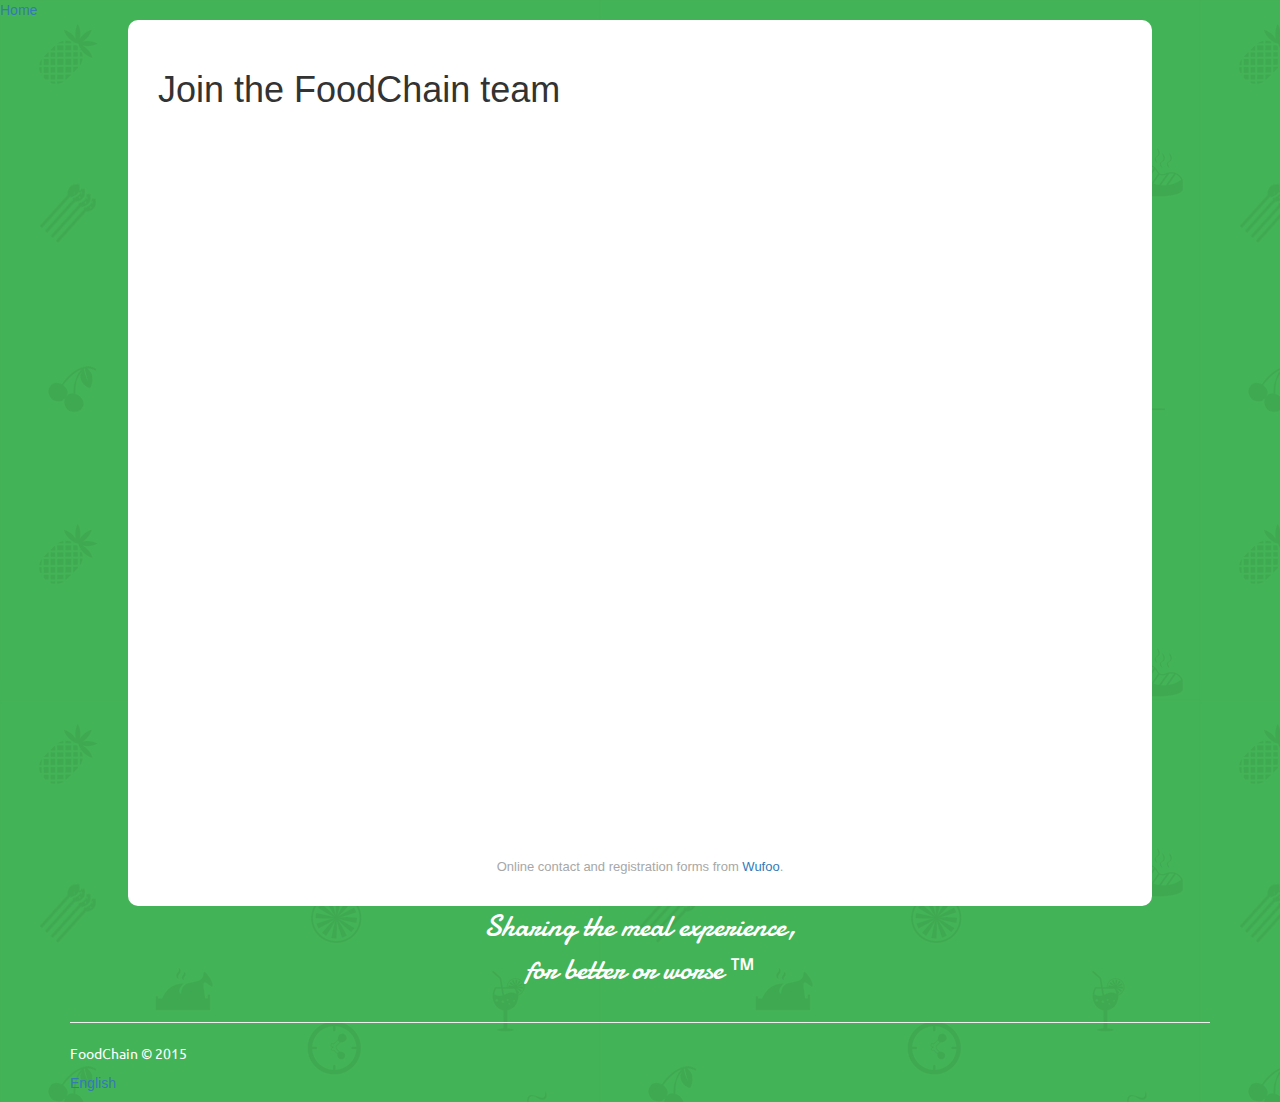
==== apply.html @ 93fbfa47 "Main Upload" ====
<!DOCTYPE html>
<html lang="en">
	<head>
		<meta charset="utf-8">
		<title>Join the FoodChain Team!</title>

<meta property="og:description" content="Apply to join the FoodChain team! We are constantly looking for talented developers and marketing professionals." />
		<!-- Stylesheets and fonts-->
		<link href="http://fonts.googleapis.com/css?family=Ubuntu:bold" rel="stylesheet" type="text/css">
		<link href='http://fonts.googleapis.com/css?family=Damion' rel='stylesheet' type='text/css'>
		<script src="http://www.parsecdn.com/js/parse-1.6.0.min.js"></script>
		<link href="css/bootstrap.min.css" rel="stylesheet">
		<link href="css/font-awesome.css" rel="stylesheet">
		<link href="css/foodchain2.css" rel="stylesheet">
		<link href="img/logo.ico" rel="shortcut icon" type="image/x-icon">
		<script type="text/javascript" src="crashreport.js"></script>

		<!-- HTML5 shim and Respond.js for IE8 support of HTML5 elements and media queries -->
		<!--[if lt IE 9]>
		<script src="https://oss.maxcdn.com/html5shiv/3.7.2/html5shiv.min.js"></script>
		<script src="https://oss.maxcdn.com/respond/1.4.2/respond.min.js"></script>
		<![endif]-->
	</head>
   <a href="http://www.foodchain.co">Home</a> 
	<body class="greenBody">
		
		<div class="wrapper">


			<div class="container container-login container-main">	<!--Keep container-login for white background-->
				
				<h1>Join the FoodChain team</h1>
			
			<iframe height="733" allowTransparency="true" frameborder="0" scrolling="no" style="width:100%;border:none"  src="https://foodchain.wufoo.com/embed/z30no910k7w315/"><a href="https://foodchain.wufoo.com/forms/z30no910k7w315/">Fill out my Wufoo form!</a></iframe><div id="wuf-adv" style="font-family:inherit;font-size: small;color:#a7a7a7;text-align:center;display:block;"><span class="notranslate">Online contact and registration forms from <a href="http://www.wufoo.com">Wufoo</a>.</span></div>
			
					
			</div> <!-- Close white space container -->

			<!--Motto has TM in it, TM is pretty large so maybe should be taken out, &#1053; is TM-->
			<p class="motto"> 
				Sharing the meal experience, 
				</br>for better or worse &#0153;
			</p>
			<div class="push"></div>	<!--Part of footer fix-->
		</div> <!--Close wrapper div-->
		
			<!--Copyright and languages, &#0169; is (C)-->
			<!--TODO: make more language pages(not needed for 1.0) and update them into a menu or long list of languages, link color looks a bit odd on green-->
			<div id="footer">
				<div class="container">
					<hr>
					<p class = "foot" >FoodChain &#0169; 2015</p>
					<a href="#">English</a>
				</div>
			</div>
	</body>
	
</html>
---- css/foodchain2.css ----
/* Thank you subtlepatterns.com for providing the backgrounds.
The color was changed for one of the backgrounds.*/
body
{
	height:100%;	/*Part of the footer fix*/
}

.whiteBody
{
	background: url("../img/restaurant_icons_white.png") repeat 0 0;/*this code is for the subtle background*/
	background-color: white;
}

.greenBody
{
	background: url("../img/restaurant_icons_green.png") repeat 0 0;/*this code is for the subtle background*/
	background-color: #45B859; /*Green*/
}

/*Footer fix is up to .container-login, it keeps at bottom and only showing up when at the bottom of the page*/
/*The height other two commented lines in fix can be adjusted to increase/decrese size of footer*/
/*Html shoud look like this: 
<body> Navbar <div class="wrapper"> 
Main text for page and objects etc
<div class="push"></div> </div>
<div class="footer"> <div class="container"> Footer info </div> </div> 
NOTE: container div is just to make it not take up the whole bottom of the page, not part of fix*/

html
{
	height:100%;
}

* {
    margin: 0;
	/*put these in for a square look
    -webkit-border-radius: 0 !important;
     -moz-border-radius: 0 !important;
          border-radius: 0 !important;*/
}

.wrapper 
{
    min-height: 100%;
    height: auto !important;
    height: 100%;
    margin: 0 auto -100px; /* the bottom margin is the negative value of the footer's height */
}

.footer, .push 
{
    height: 100px; /* .push must be the same height as .footer */
}

/*End of footer fix*/

/*Password reset css*/
 .error
 {
	color: red;
    padding: 0px 8px 0px 8px;
    margin: -25px 0px -20px 0px;
}

/*Container for login pages and sign up pages*/
.container-login
{
	padding: 30px;
	background-color: white;
	width:100%;
	border-radius:10px;
}

.form-signin 
{
	max-width: 330px;
	padding: 15px;
	margin: 0 auto;
}

.form-normal
{
	padding:15px;
	margin: 0 auto;
}

.form-signin .form-signin-heading,
.form-signin .checkbox 
{
	font-family: 'Ubuntu', Helvetica, Arial, sans-serif;
	color:#45B859;	
	margin-bottom: 10px;
}
.form-signin .checkbox 
{
	font-weight: normal;
}
.form-signin .form-control 
{
	position: relative;
	height: auto;
	-webkit-box-sizing: border-box;
		-moz-box-sizing: border-box;
			box-sizing: border-box;
	padding: 10px;
	font-size: 16px;
}

.form-control-search
{
	position: relative;
	height: auto;
	width:100%;
}

/*rest of form green focus(highlight)*/
.form-signin .form-control:focus 
{
	border-color:#45B859;
	z-index: 2;
}

/*for search bar green focus*/
.form-group	.form-control:focus
{
	border-color:#45B859;
}

.no-gutter [class*="-6"] {
    padding-left:0;
	padding-right:0;
}

.row.no-pad {
  margin-right:0;
  margin-left:0;
}
.row.no-pad > [class*='col-'] {
  padding-right:0;
  padding-left:0;
}

.form-signin input[type="username"] 
{
	margin-bottom: -1px;
	border-bottom-right-radius: 0;
	border-bottom-left-radius: 0;
}

.form-signin input[type="password"] 
{
	margin-bottom: 10px;
	border-top-left-radius: 0;
	border-top-right-radius: 0;
}

.btn
{
	font-family: 'Ubuntu', Helvetica, Arial, sans-serif;
	background-color:#45B859;	
	border-color:#45B859;
}

.btn:hover
{
	font-family: 'Ubuntu', Helvetica, Arial, sans-serif;
	background-color: white;
	border-color: #45B859;
	color:#45B859;
}

/*For FoodChain header in jumbotron*/
p.header
{
	color:white;
	font-family: 'Ubuntu', Helvetica, Arial, sans-serif;
	font-size:45px;
}

/*For motto*/
p.motto
{
	color:white;
	text-align: center;
	font-family: 'Damion', cursive;
	font-size:30px;
}

/*For footer where copyright is*/
p.foot
{
	color:white;
	font-family: 'Ubuntu', Helvetica, Arial, sans-serif;
}

p.oppositeFoot
{
	color:#45B859;
	font-family: 'Ubuntu', Helvetica, Arial, sans-serif;
}

/*For green font in smaller than header*/
.small
{
	font-family: 'Ubuntu', Helvetica, Arial, sans-serif;
	color:#45B859;
	font-size: 15px;
	text-align:center;
}

/*For left alignment*/
.small-left
{
	font-family: 'Ubuntu', Helvetica, Arial, sans-serif;
	color:#45B859;
	font-size: 15px;
	text-align:left;
}

/*stuff for dropdown menu*/
.inline
{
	display:inline;
}

/*fix the gray color that hapens when the dropdown menu happens*/
.navbar-default .navbar-nav > .active > a, 
.navbar-default .navbar-nav > .active > a:hover, 
.navbar-default .navbar-nav > .active > a:focus 
{
	background-color:#45B859;
}

.dropdown-toggle
{
	background-color:yellow;
}

/*makes the gray highlight to match the background*/
.dropdown-menu > li > a:hover, .dropdown-menu > li > a:focus 
{
    background-color:#FAFAEE;
}
/*end dropdown menu*/

/*For green question in FAQ, only difference with p.small is text align*/
p.question
{
	font-family: 'Ubuntu', Helvetica, Arial, sans-serif;
	color:#45B859;
	font-size: 15px;
	text-align:left;
}

.jumbotron
{
	background: url("../img/restaurant_icons_green.png") repeat 0 0;
	margin-top:-10px;	/*Makes the restaurant sign up page have no scroll bar*/
	background-color:#45B859;
	margin-bottom: -10px;	/*Centers the white part a bit*/
}

h2
{
	font-family: 'Ubuntu', Helvetica, Arial, sans-serif;
	color:#45B859;
	text-align:center;
}

label.reset
{
	font-family: 'Ubuntu', Helvetica, Arial, sans-serif;
	color:#45B859;
	text-align:center;
}

/*Gives terms a margin from the top*/
p.normal
{
	margin-top: 10px;
}

/*Used to make a green color*/
.green
{
	border-color:#45B859;
	color:#45B859;
}

/*Used to make a gray color*/
.gray
{
	border-color:#ECECE0;
	color:#ECECE0;
}

.white
{
	border-color:white;
	color:white;
}

.back-white
{
	background-color:white;
}

.back-green:
{
	background-color:#45B859;
}

/*Soft of fix for state, still looks a bit odd but not unreadable like before*/
.select
{
	margin-left:-15px;
	width:110px;
	padding:1px;
}

/*centers an image*/
.center-image
{
	display:block;
	margin-left:auto;
	margin-right:auto;
}

/*Tinker with the margins, but 15 looks pretty good
if margins are 20 and width is 60, you can see broccoli*/
.vertical-center
{	
	border-radius: 10px;
	border-color:#45B859;
	border-style:solid;
	background-color:white;
	min-height: 100%;  /* Fallback for browsers do NOT support vh unit */
	min-height: 100vh; /* These two lines are counted as one :-)       */
	margin-left:20%;	/*gives the left food background*/
	margin-right:20%;	/*gives the right food background*/
	width: 60%;
	display: flex;	/*part 1 of vertical alignment*/
}

/*container-main makes the container only hold things in at 70% width*/ 
.container-main
{
	margin-top:auto;	/*margin top and bottom are second part of vertical alignment*/
	margin-bottom:auto;
	margin-left:10%;	
	margin-right:10%;	
	width: 80%;
}

/*for the navbar*/
.navbar
{
	background-color:#45B859;
	border-bottom-left-radius:10px;
	border-bottom-right-radius:10px;
}

/*for search button*/
.back-darkgreen:active
{
	background-color:#30813E;
	border-color:#30813E;
}

.navbar-search-center
{
    position: absolute;
    width: 100%;
    text-align: center;
}

/*makes search bar longer*/
.input-group
{
	width:30%;
	/*this mitigates the difference in margins in margin-sides for smaller screens, the search bar does not need to be center*/
	margin-left:2%;
	margin-right:0.8%;
}

/*makes the two groups of icons stay closer to the search bar
the margins are slightly different because of the different amount of links and that upload picture is not a square,
however, on smaller screens the difference is more noticable*/
.margin-sides
{
	margin-left:14.2%;
	margin-right:15%;
}
/*end of search bar fix*/

/*fix because center won't work*/
.margin-beta-button
{
	width: 50%;
	margin-left:23%
}

/*Post object*/
.background-gray
{
	background-color:#FAFAEE;
}

#top, #bottom, #left, #right 
{
	background: #ECECE0;
	position: fixed;
}

#left, #right 
{
	top: 0; bottom: 0;
	width: 3px;
}

#left { left: 0; }
#right { right: 0; }
		
#top, #bottom 
{
	left: 0; right: 0;
	height: 3px;
}

#top { top: 0; }
#bottom { bottom: 0; }
/*end post object*/
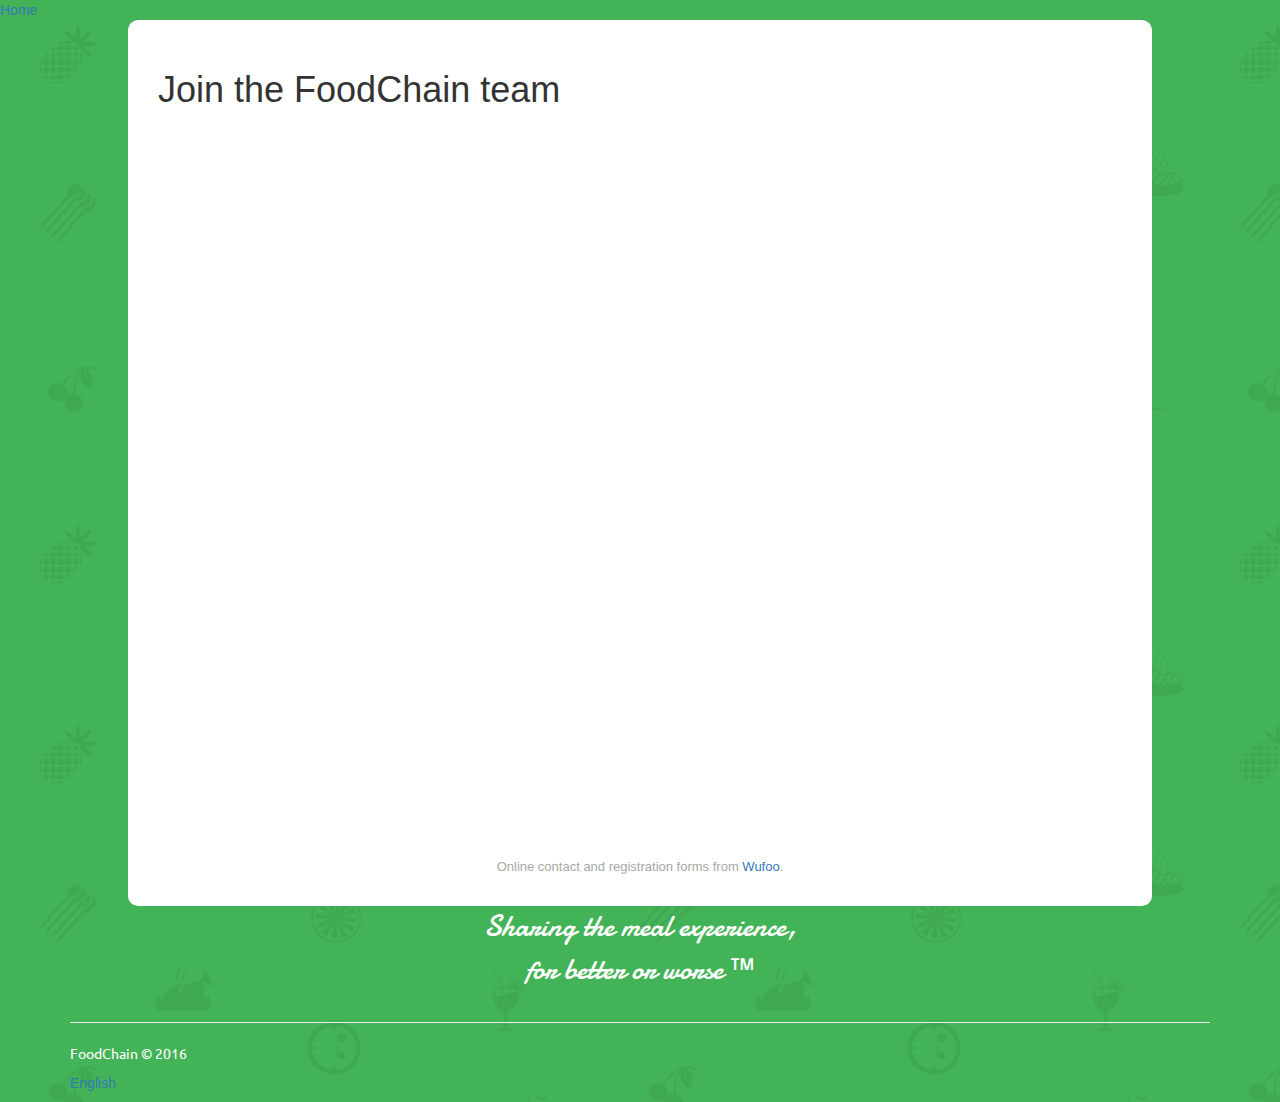
==== commit 6ea0d77e: "Store Icons" ====
--- a/apply.html
+++ b/apply.html
@@ -49,7 +49,7 @@
 			<div id="footer">
 				<div class="container">
 					<hr>
-					<p class = "foot" >FoodChain &#0169; 2015</p>
+					<p class = "foot" >FoodChain &#0169; 2016</p>
 					<a href="#">English</a>
 				</div>
 			</div>
